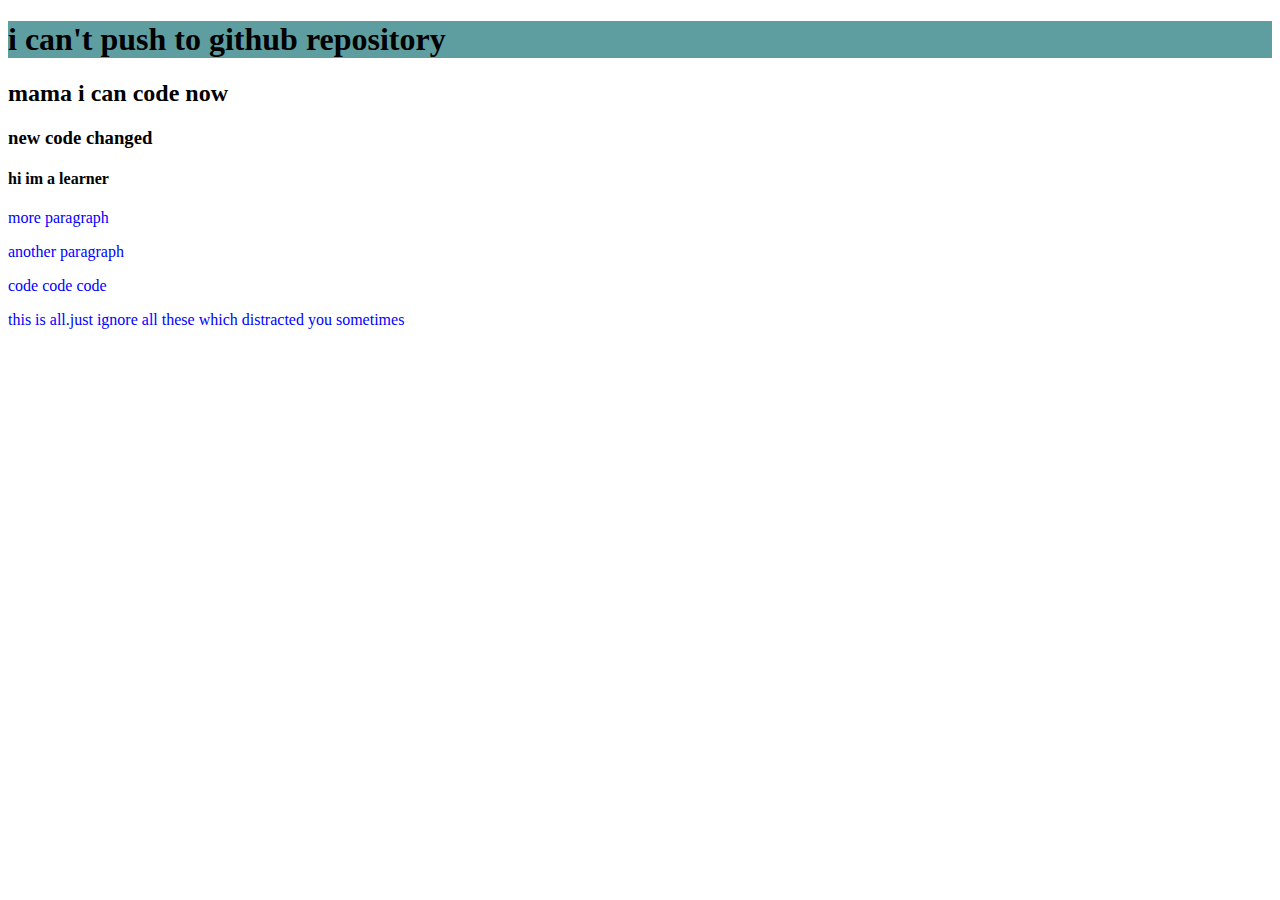
==== index.html @ e2c5cc90 "renamed" ====
<!DOCTYPE html>
<html lang="en">
<head>
    <meta charset="UTF-8">
    <meta http-equiv="X-UA-Compatible" content="IE=edge">
    <meta name="viewport" content="width=device-width, initial-scale=1.0">
    <title>My second repository</title>
    <link rel="stylesheet" href="style.css">
</head>
<body>
    <h1>i can't push to github repository</h1>
    <h2>mama i can code now</h2>
    <h3>new code changed</h3>
    <h4>hi im a learner</h4>
    <p>more paragraph</p>
    <p>another paragraph</p>
    <p>code code code </p>
    <p>this is all.just ignore all these which distracted you sometimes</p>
    
    
</body>
</html>
---- style.css ----
p{
    color: blue;
}
h1{
    background-color: cadetblue;

}
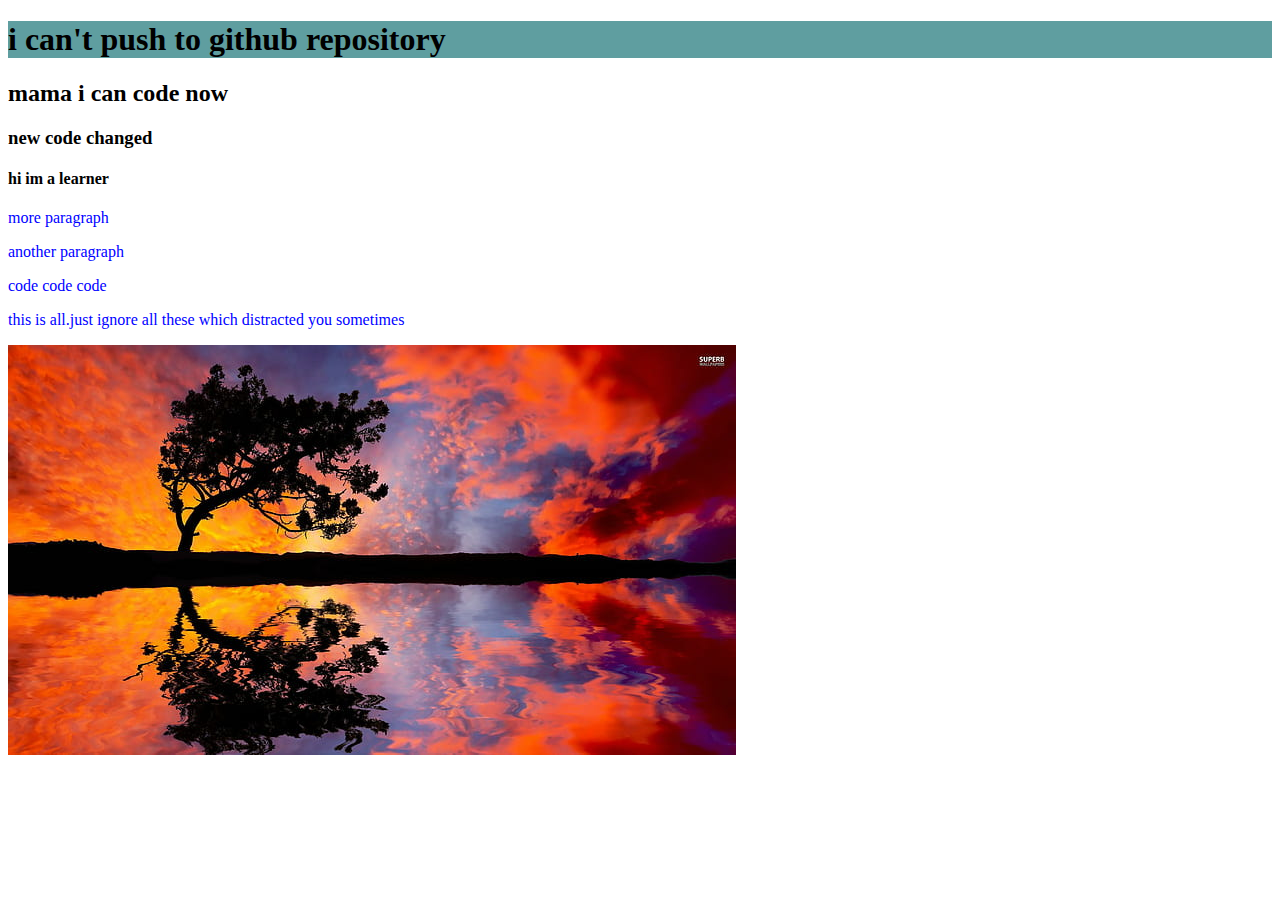
==== commit a27655df: "image added" ====
--- a/index.html
+++ b/index.html
@@ -16,6 +16,7 @@
     <p>another paragraph</p>
     <p>code code code </p>
     <p>this is all.just ignore all these which distracted you sometimes</p>
+    <img src="colorfulsky.jpg" alt="">
     
     
 </body>
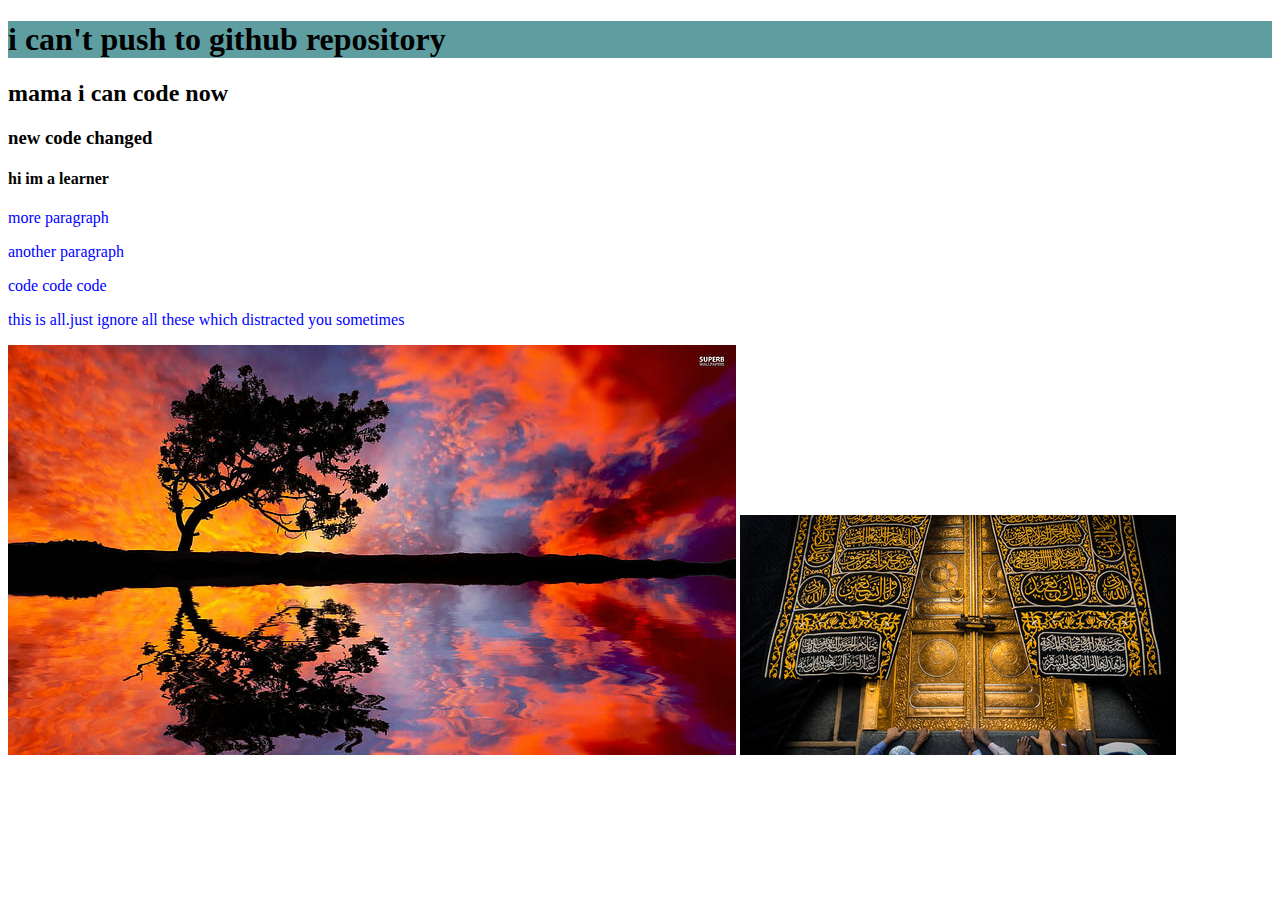
==== commit 3f8756fe: "image added" ====
--- a/index.html
+++ b/index.html
@@ -17,6 +17,7 @@
     <p>code code code </p>
     <p>this is all.just ignore all these which distracted you sometimes</p>
     <img src="colorfulsky.jpg" alt="">
+    <img src="images/240_F_300752670_VFtLLRqIvMotPep7KVUeNTJLbnmTTPtp.jpg" alt="">
     
     
 </body>
